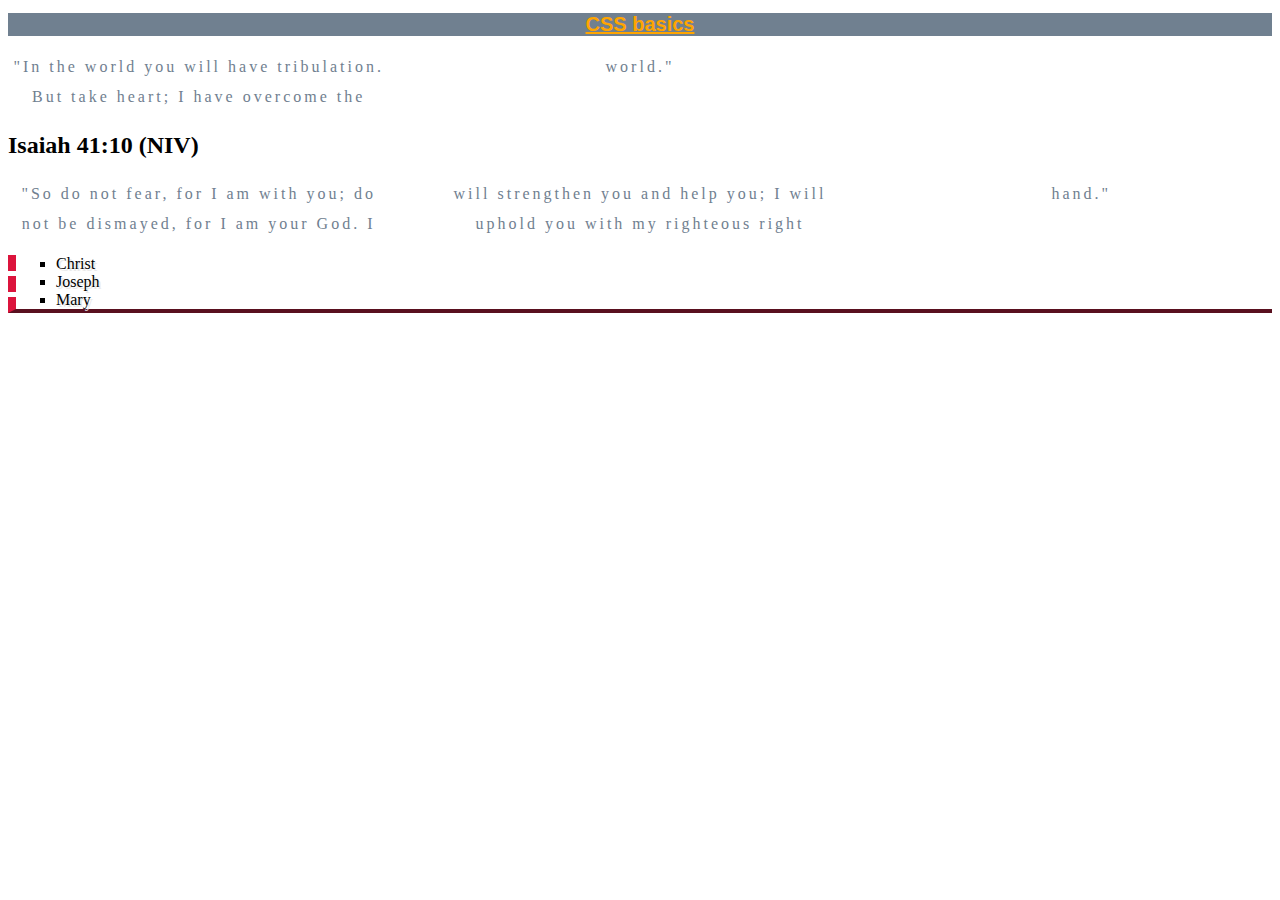
==== verses.html @ 41478d4e "added styles" ====
<!DOCTYPE html>
<html>
<head>
    <link rel="stylesheet" href="styles.css">
    <title>CSS basics</title>
</head>
<body>
    <h1>CSS basics</h1>
    <p>
        "In the world you will have tribulation. But take heart; I have overcome the world."
    </p>

    <div>
        <h2>Isaiah 41:10 (NIV)</h2>
        <p>
            "So do not fear, for I am with you; do not be dismayed, for I am your God. I will strengthen you and help you; I will uphold you with my righteous right hand."
        </p>
    </div>
    <div>
        <ul>
            <li>Christ</li>
            <li>Joseph</li>
            <li>Mary</li>
        </ul>
    </div>
</body>
</html>
---- styles.css ----
h1 {
    color: orange;
    background-color: slategray;
    font-size: 20px;
    text-decoration: underline;
    font-family: arial;
    text-align: center;
}
p{
    color: slategray;
    text-align: center;
    line-height: 30px;
    letter-spacing: 3px;
    column-count: 3;
    column-gap: 60px;
}
ul{
    /* border-width: 4px;
    border-style: solid;
    border-color: crimson; */
    /* border: 4px solid crimson; */
    border-bottom: 4px solid rgb(89, 16, 31);
    border-left: 8px dashed crimson;
}
li{
    list-style-type: square;
    /* text-shadow: 2px 2px lightgray; */
    text-shadow: 2px 2px #E9E9E9;
}
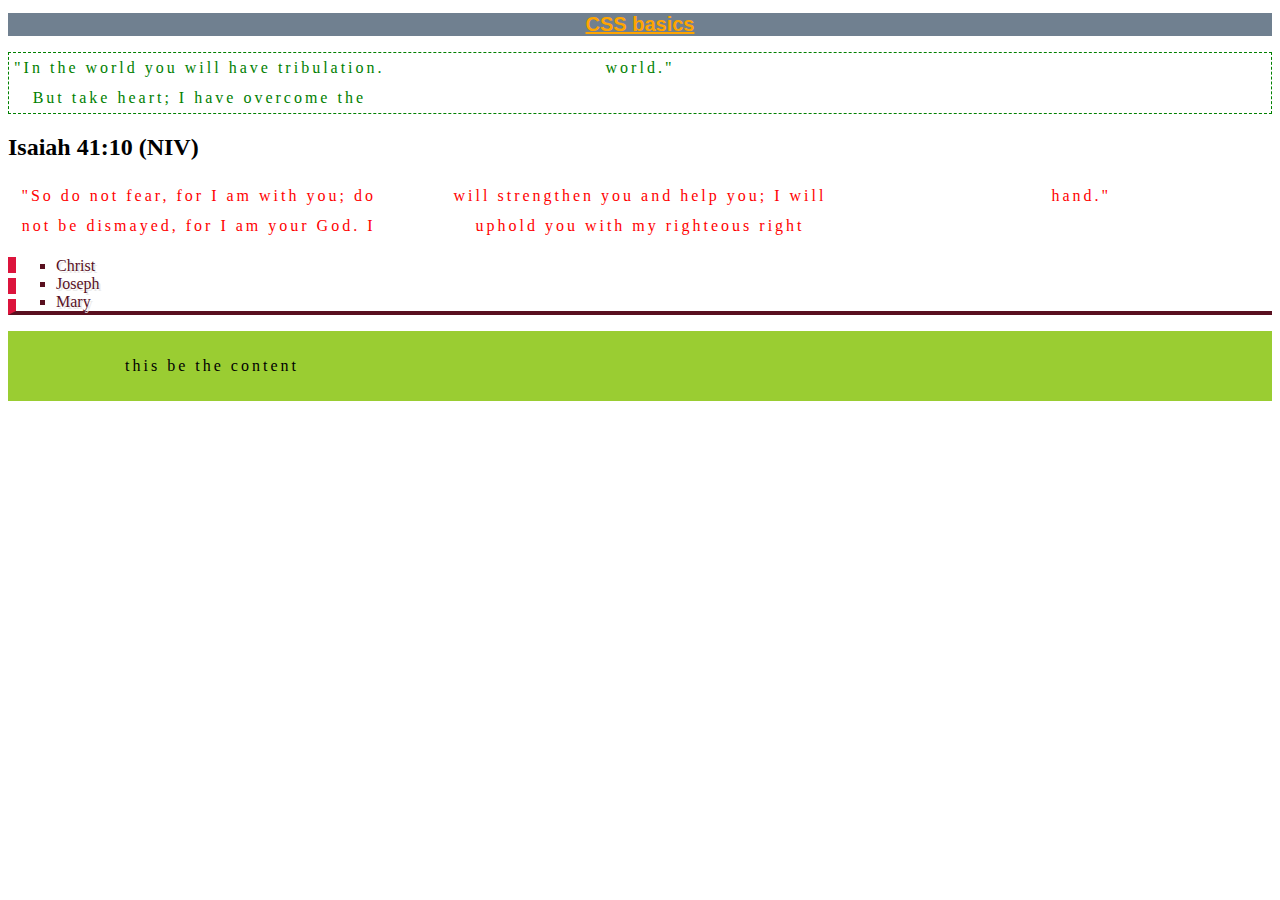
==== commit 192af716: "Merge pull request #3 from WilliamHayati/stylesb" ====
--- a/verses.html
+++ b/verses.html
@@ -6,22 +6,24 @@
 </head>
 <body>
     <h1>CSS basics</h1>
-    <p>
+    <p class="success feedback">
         "In the world you will have tribulation. But take heart; I have overcome the world."
     </p>
 
     <div>
         <h2>Isaiah 41:10 (NIV)</h2>
-        <p>
+        <p class="error">
             "So do not fear, for I am with you; do not be dismayed, for I am your God. I will strengthen you and help you; I will uphold you with my righteous right hand."
         </p>
     </div>
-    <div>
+    <div class="error">
         <ul>
             <li>Christ</li>
             <li>Joseph</li>
             <li>Mary</li>
         </ul>
     </div>
+    <p id="content">this be the content</p>
+
 </body>
 </html> --- a/styles.css
+++ b/styles.css
@@ -7,7 +7,6 @@
     text-align: center;
 }
 p{
-    color: slategray;
     text-align: center;
     line-height: 30px;
     letter-spacing: 3px;
@@ -26,4 +25,20 @@
     list-style-type: square;
     /* text-shadow: 2px 2px lightgray; */
     text-shadow: 2px 2px #E9E9E9;
-}+}
+p.error{
+    color: red;
+}
+p.success{
+    color: green;
+}
+p.success.feedback{
+    border: 1px dashed green;
+}
+div.error{
+    color:rgb(89, 16, 31);
+}
+#content{
+    background-color: yellowgreen;
+    padding: 20px;
+}
